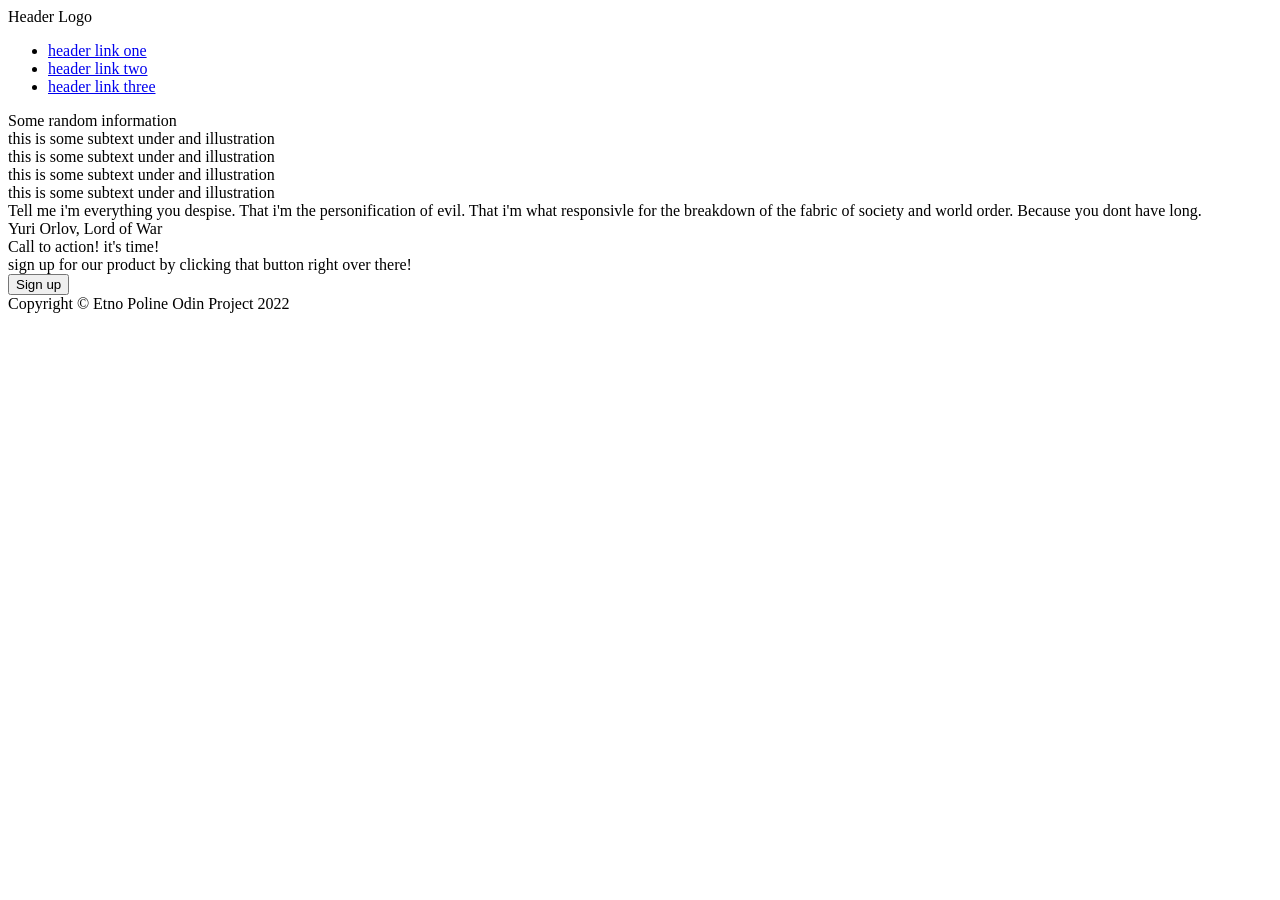
==== page.html @ 18d86027 "start of my html" ====
<!DOCTYPE html>
<html lang="en">
<head>
    <meta charset="UTF-8">
    <meta http-equiv="X-UA-Compatible" content="IE=edge">
    <meta name="viewport" content="width=device-width, initial-scale=1.0">
    <title>Landing page</title>
    <link rel="stylesheet" href="./page.css">
</head>
<body>
    <div class="header">
        <div class="header-right">Header Logo</div>
        <ul class="header-left">
            <li><a href="google.com">header link one</a></li>
            <li><a href="google.com">header link two</a></li>
            <li><a href="google.com">header link three</a></li>
        </ul>
    </div>


    <div class ="content">
        <div class = "content-one">
            <div>Some random information</div>
            <div class="carre">
                <div class="square"></div>
                <div>this is some subtext under and illustration</div>
            </div>
            <div class="carre">
                <div class="square"></div>
                <div>this is some subtext under and illustration</div>
            </div>
            <div class="carre">
                <div class="square"></div> 
                <div>this is some subtext under and illustration</div>
            </div>
            <div class="carre">
                <div class="square"></div> 
                <div>this is some subtext under and illustration</div>
            </div>
        </div>
        <div class = "content-two">
            <div>Tell me i'm everything you despise. That i'm the personification of evil. That i'm what responsivle for the breakdown of the fabric of society and world order. Because you dont have long.</div>
            <div>Yuri Orlov, <span>Lord of War</span> </div>
        </div>
        <div class = "content-bottom">
            <div class = "bottom">
                <div>Call to action! it's time!</div>
                <div>sign up for our product by clicking that button right over there!</div>
                <button class="butt-bottom">Sign up</button>
            </div>
        </div>
    </div>




    <div class = "footer">
        Copyright &copy Etno Poline Odin Project 2022
    </div>
</body>
</html>
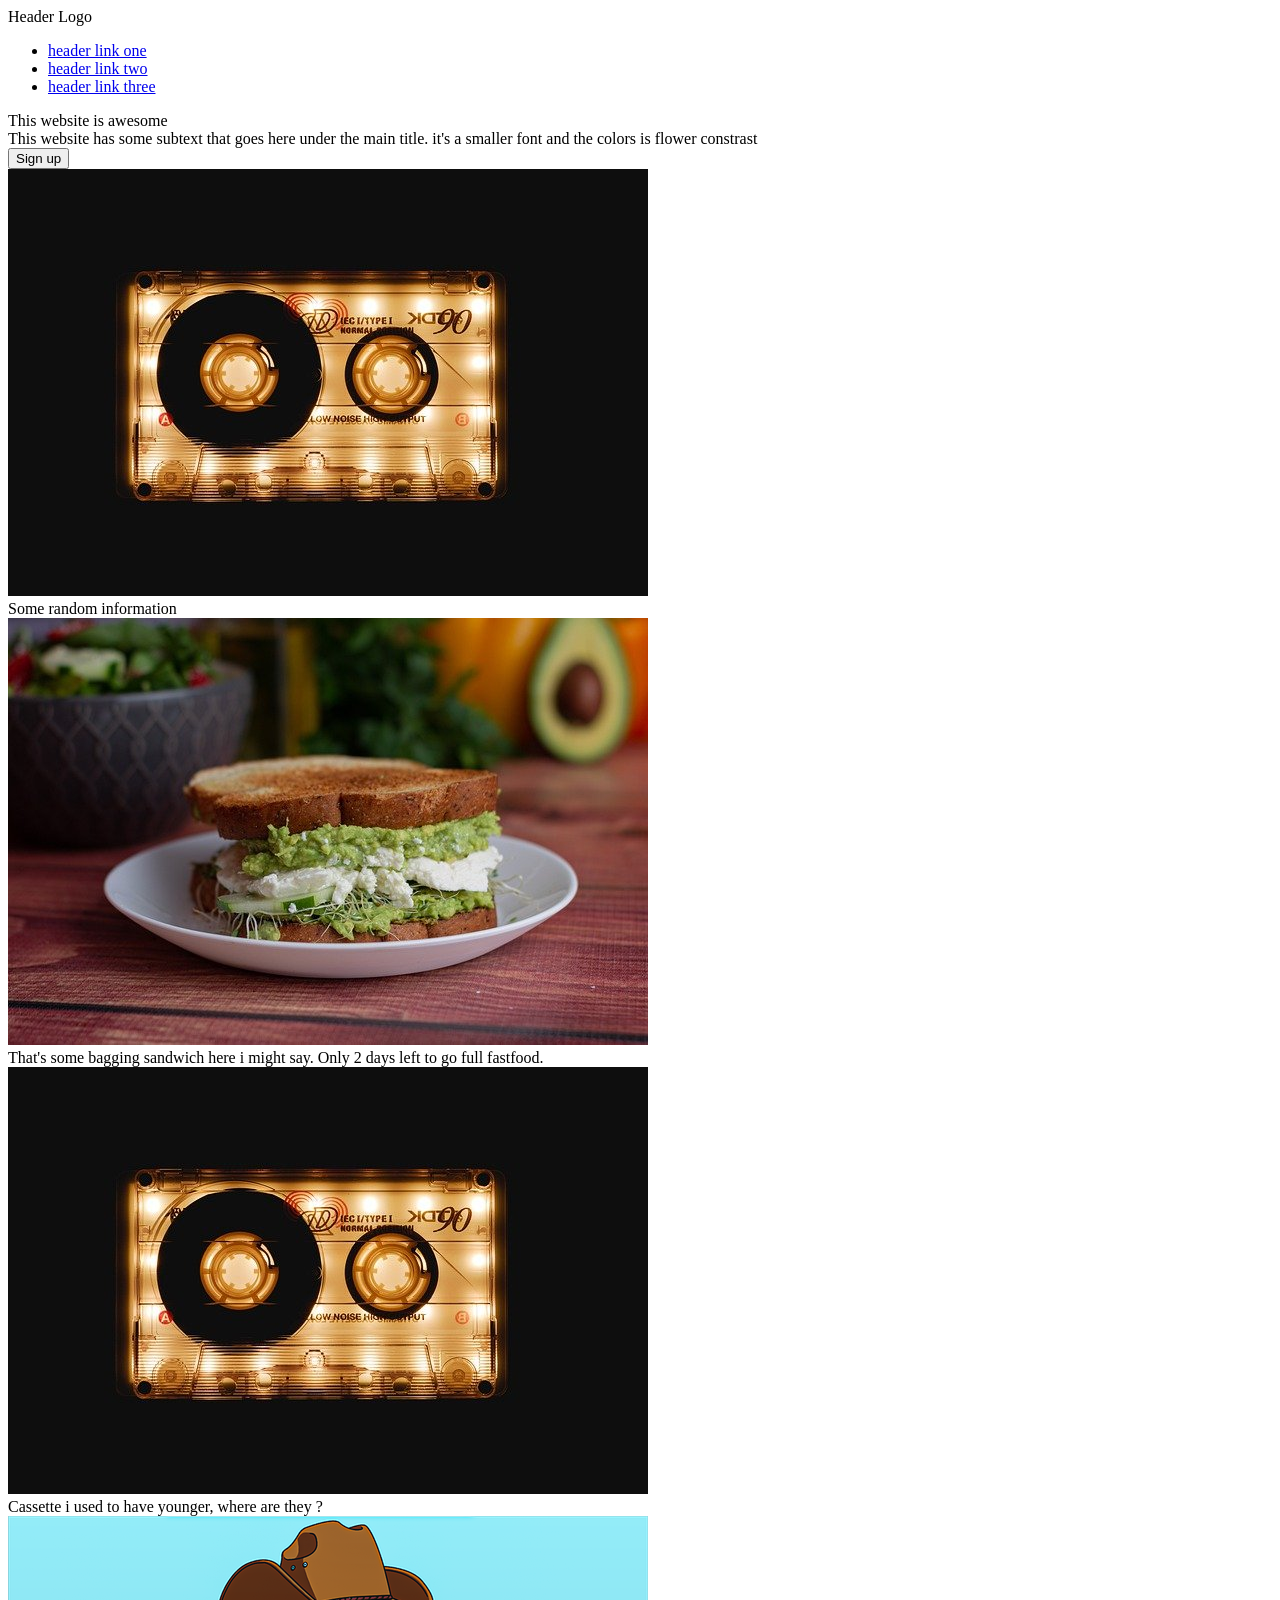
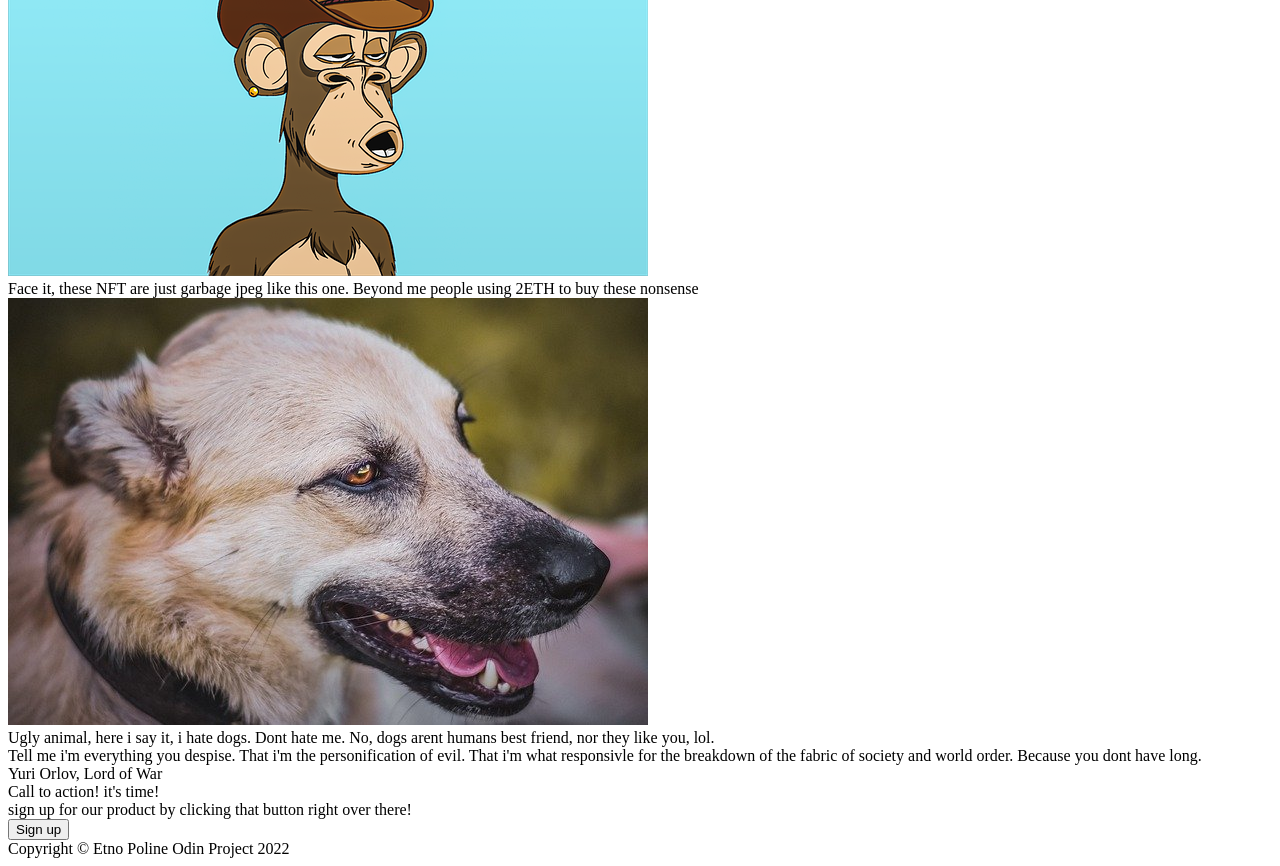
==== commit 9e27684a: "ajout des images" ====
--- a/page.html
+++ b/page.html
@@ -5,37 +5,48 @@
     <meta http-equiv="X-UA-Compatible" content="IE=edge">
     <meta name="viewport" content="width=device-width, initial-scale=1.0">
     <title>Landing page</title>
-    <link rel="stylesheet" href="./page.css">
+    <link rel="stylesheet" href="page.css">
 </head>
 <body>
     <div class="header">
-        <div class="header-right">Header Logo</div>
-        <ul class="header-left">
-            <li><a href="google.com">header link one</a></li>
-            <li><a href="google.com">header link two</a></li>
-            <li><a href="google.com">header link three</a></li>
-        </ul>
+        <div>      
+            <div class="header-right">Header Logo</div>
+            <ul class="header-left">
+                <li><a href="google.com">header link one</a></li>
+                <li><a href="google.com">header link two</a></li>
+                <li><a href="google.com">header link three</a></li>
+            </ul>
+        </div>
     </div>
 
+   <div class="header-second">
+       <div>
+           <div>This website is awesome</div>
+           <div>This website has some subtext that goes here under the main title. it's a smaller font and the colors is flower constrast</div>
+           <button>Sign up</button>
+       </div>
+
+       <img src="./images/cassette.jpg" alt="cassette">
+   </div> 
 
     <div class ="content">
         <div class = "content-one">
             <div>Some random information</div>
-            <div class="carre">
-                <div class="square"></div>
-                <div>this is some subtext under and illustration</div>
+            <div class="image">
+                <img src="./images/sandwich.jpg" alt="sandwich">
+                <div class="text">That's some bagging sandwich here i might say. Only 2 days left to go full fastfood.</div>
             </div>
-            <div class="carre">
-                <div class="square"></div>
-                <div>this is some subtext under and illustration</div>
+            <div class="image">
+                <img src="./images/cassette.jpg" alt="cassette">
+                <div class="text">Cassette i used to have younger, where are they ?</div>
             </div>
-            <div class="carre">
-                <div class="square"></div> 
-                <div>this is some subtext under and illustration</div>
+            <div class="image">
+                <img src="./images/bored.png" alt="bored">
+                <div class="text">Face it, these NFT are just garbage jpeg like this one. Beyond me people using 2ETH to buy these nonsense</div>
             </div>
-            <div class="carre">
-                <div class="square"></div> 
-                <div>this is some subtext under and illustration</div>
+            <div class="image">
+                <img src="./images/dog.jpg" alt="biere">
+                <div class="text">Ugly animal, here i say it, i hate dogs. Dont hate me. No, dogs arent humans best friend, nor they like you, lol. </div>
             </div>
         </div>
         <div class = "content-two">
@@ -53,7 +64,6 @@
 
 
 
-
     <div class = "footer">
         Copyright &copy Etno Poline Odin Project 2022
     </div>
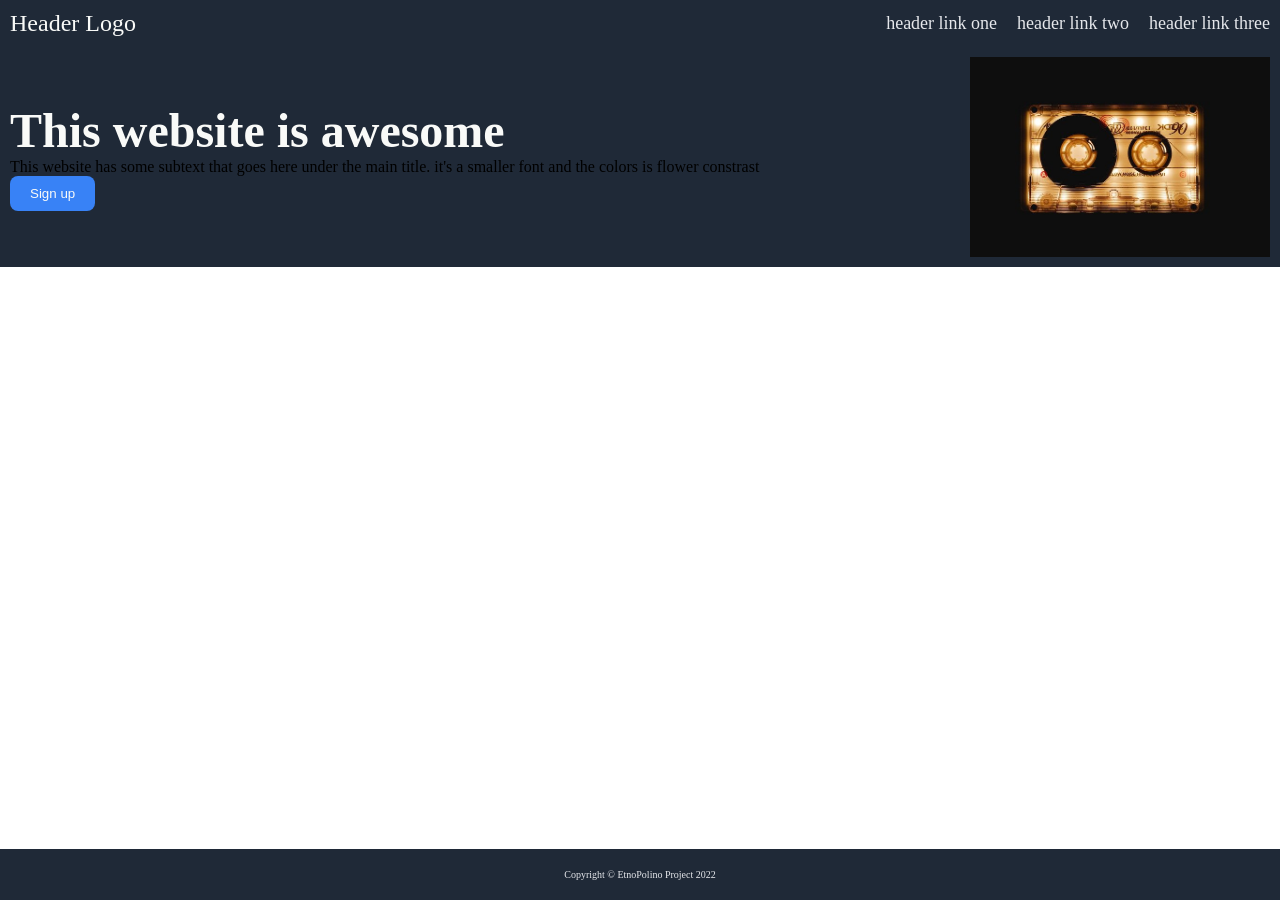
==== commit 7dcb9874: "oh well... anoZer try" ====
--- a/page.html
+++ b/page.html
@@ -8,44 +8,48 @@
     <link rel="stylesheet" href="page.css">
 </head>
 <body>
-    <div class="header">
-        <div>      
-            <div class="header-right">Header Logo</div>
-            <ul class="header-left">
+    
+    <div class="header">              
+            <div class="left">Header Logo</div>
+            <ul class="right">
                 <li><a href="google.com">header link one</a></li>
                 <li><a href="google.com">header link two</a></li>
                 <li><a href="google.com">header link three</a></li>
             </ul>
+    </div> 
+    
+    <div class="second-header">
+        <div class="second-left">
+            <div class="title">This website is awesome</div>
+            <div class="text">This website has some subtext that goes here under the main title. it's a smaller font and the colors is flower constrast</div>
+            <button class="butt-top">Sign up</button>
+        </div> 
+        <div class="second-right">
+            <img class = "photo" src="./images/cassette.jpg" alt="cassette">
         </div>
-    </div>
+    </div> 
 
-   <div class="header-second">
-       <div>
-           <div>This website is awesome</div>
-           <div>This website has some subtext that goes here under the main title. it's a smaller font and the colors is flower constrast</div>
-           <button>Sign up</button>
-       </div>
 
-       <img src="./images/cassette.jpg" alt="cassette">
-   </div> 
+
 
     <div class ="content">
+<!--
         <div class = "content-one">
             <div>Some random information</div>
             <div class="image">
-                <img src="./images/sandwich.jpg" alt="sandwich">
+            
                 <div class="text">That's some bagging sandwich here i might say. Only 2 days left to go full fastfood.</div>
             </div>
             <div class="image">
-                <img src="./images/cassette.jpg" alt="cassette">
+             
                 <div class="text">Cassette i used to have younger, where are they ?</div>
             </div>
             <div class="image">
-                <img src="./images/bored.png" alt="bored">
+             
                 <div class="text">Face it, these NFT are just garbage jpeg like this one. Beyond me people using 2ETH to buy these nonsense</div>
             </div>
             <div class="image">
-                <img src="./images/dog.jpg" alt="biere">
+             
                 <div class="text">Ugly animal, here i say it, i hate dogs. Dont hate me. No, dogs arent humans best friend, nor they like you, lol. </div>
             </div>
         </div>
@@ -56,16 +60,15 @@
         <div class = "content-bottom">
             <div class = "bottom">
                 <div>Call to action! it's time!</div>
-                <div>sign up for our product by clicking that button right over there!</div>
+                <div class="text">sign up for our product by clicking that button right over there!</div>
                 <button class="butt-bottom">Sign up</button>
             </div>
-        </div>
+        </div>  --> 
     </div>
 
-
-
     <div class = "footer">
-        Copyright &copy Etno Poline Odin Project 2022
-    </div>
+        Copyright &copy EtnoPolino Project 2022
+    </div>  
+ 
 </body>
 </html>
--- a/page.css
+++ b/page.css
@@ -0,0 +1,125 @@
+*{
+    margin:0;
+}
+.header{
+    padding: 10px;
+    background-color: #1f2937;
+    display: flex;
+    align-items: center;
+    justify-content: space-between;
+}
+.second-header{
+    background-color: #1f2937;
+    display: flex;
+    justify-content: space-between;
+    align-items: center;
+    padding: 10px;
+}
+a{
+    text-decoration: none;
+    font-size: 18px;
+    color: #E5E7EB;
+ }
+
+ul{
+    padding: 0;
+    list-style-type: none;
+    display: flex;
+}
+.left{
+    font-size: 24px;
+    color: #f9faf8;
+    display: flex;
+    justify-content: center;
+}
+.right{
+    gap: 20px;
+    display: flex;
+    justify-content: center;
+}
+body{
+    display: flex;
+    flex-direction: column;
+    height: 100vh;
+}
+.content{
+    flex: 1 1 auto;
+}
+.footer{
+    padding: 20px;
+    font-size: 10px;
+    background-color: #1f2937;
+    display: flex;
+    justify-content: center;
+    align-items: center;
+    color: #E5E7EB;
+}
+
+.second-right{
+    height: 200px;
+    width: 300px;
+}
+.photo{
+    width: 100%;
+    height: auto;
+}
+.title{
+    font-size: 48px;
+    font-weight: bold;
+    color: #f9faf8;
+}
+button{
+    padding: 10px 20px;
+    border: none;
+    border-radius: 8px;
+    background-color: #3882f6;
+    color: #f9faf8;
+}
+
+/*
+.header{
+    background-color: #1f2937;
+    padding: 10px;
+    display: flex;
+    justify-content: center;
+    align-items: center;
+ }
+.header-right{
+    color: #E5E7EB;
+ }
+.header-left{
+    margin: 0;
+    padding: 0;
+    display: flex;
+    gap: 20px;
+    }
+.footer{
+    padding: 20px;
+    font-size: 10px;
+    background-color: #1f2937;
+    display: flex;
+    justify-content: center;
+    align-items: center;
+    color: #E5E7EB;
+} */
+/*
+body{
+    display: flex;
+    flex-direction: column;
+    min-height: 100vh;
+}
+.content{
+    flex: 1;
+}
+.header-second{
+    background-color: #1f2937;
+    padding: 10px;
+    display: flex;
+    align-items: center;
+    justify-content: center;
+}
+.title{
+    font-size: 48px;
+    color: #F9FAF9;
+    font-weight: bold;
+} */
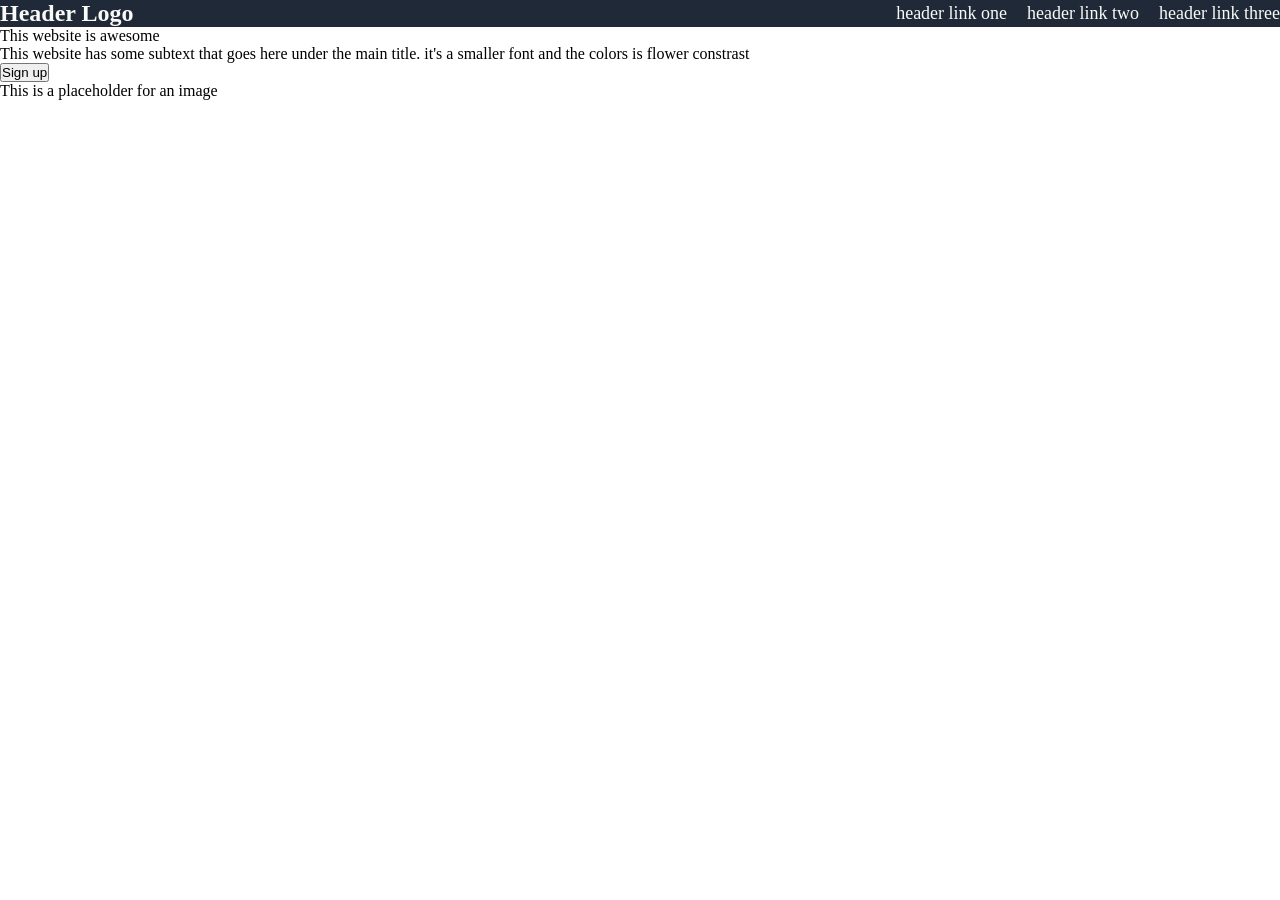
==== commit e6c32727: "lost on endless test..." ====
--- a/page.html
+++ b/page.html
@@ -8,32 +8,60 @@
     <link rel="stylesheet" href="page.css">
 </head>
 <body>
-    
-    <div class="header">              
-            <div class="left">Header Logo</div>
-            <ul class="right">
-                <li><a href="google.com">header link one</a></li>
-                <li><a href="google.com">header link two</a></li>
-                <li><a href="google.com">header link three</a></li>
+    <div class="header">
+
+ <!--       <div class = "header-left">
+            <div class="logo">
+                Header Logo
+            </div>
+
+            <div class = "bottom-left">
+                <div class = "title">This website is awesome</div>
+                <div class = "text">This website has some subtext that goes here under the main title. it's a smaller font and the colors is flower constrast</div>
+                <button class="head-button">Sign Up</button>
+            </div>
+        </div>
+
+        <div class = "header-right">
+            <ul class ="links">
+                <li><a href="www.google.com">header link one</a></li>
+                <li><a href="www.google.com">header link two</a></li>
+                <li><a href="www.google.com">header link three</a></li>
+            </ul>
+
+            <div class = "placeholder">
+                <div class="holded">This is a placeholder for an image</div>
+            </div>
+        </div> 
+    </div>   -->
+
+    <div class="top-header">              
+            <div class="logo">Header Logo</div>
+
+            <ul class="links">
+                <li><a href="www.google.com">header link one</a></li>
+                <li><a href="www.google.com">header link two</a></li>
+                <li><a href="www.google.com">header link three</a></li>
             </ul>
     </div> 
     
-    <div class="second-header">
-        <div class="second-left">
+    <div class="bottom-header">
+        <div class="left">
             <div class="title">This website is awesome</div>
             <div class="text">This website has some subtext that goes here under the main title. it's a smaller font and the colors is flower constrast</div>
-            <button class="butt-top">Sign up</button>
+            <button class="button-header">Sign up</button>
         </div> 
-        <div class="second-right">
-            <img class = "photo" src="./images/cassette.jpg" alt="cassette">
+      
+        <div class="placeholder">
+            <div class="holded">This is a placeholder for an image</div>
         </div>
-    </div> 
+    </div>      
 
 
 
 
-    <div class ="content">
-<!--
+<!--    <div class ="content">
+
         <div class = "content-one">
             <div>Some random information</div>
             <div class="image">
@@ -63,12 +91,12 @@
                 <div class="text">sign up for our product by clicking that button right over there!</div>
                 <button class="butt-bottom">Sign up</button>
             </div>
-        </div>  --> 
+        </div>  
     </div>
 
     <div class = "footer">
         Copyright &copy EtnoPolino Project 2022
-    </div>  
+    </div>  --> 
  
 </body>
 </html>
--- a/page.css
+++ b/page.css
@@ -1,98 +1,112 @@
 *{
     margin:0;
+    padding: 0;
 }
-.header{
-    padding: 10px;
-    background-color: #1f2937;
+
+/*--------------------------Decoration------------------------------------------*/
+.links{
+    list-style-type: none;
     display: flex;
-    align-items: center;
-    justify-content: space-between;
+    flex: 1;
+    justify-content: flex-end;
+    gap: 20px;   
+    font-size: 18px;
 }
-.second-header{
+a{
+    text-decoration: none;
+    color: #f9faf8;
+}
+.logo{
+    font-size: 24px;
+    font-weight: bold;
+    color: #f9faf8;
+}
+/*--------------------------top HEADER---------------------------------------------*/
+.top-header{
     background-color: #1f2937;
     display: flex;
     justify-content: space-between;
     align-items: center;
-    padding: 10px;
 }
-a{
-    text-decoration: none;
-    font-size: 18px;
-    color: #E5E7EB;
- }
+/*--------------------------bottom HEADER---------------------------------------------*/
 
-ul{
+
+
+
+/*-------------------------------------------------------------------
+
+*{
+    margin:0;
     padding: 0;
-    list-style-type: none;
-    display: flex;
-}
-.left{
-    font-size: 24px;
-    color: #f9faf8;
-    display: flex;
-    justify-content: center;
-}
-.right{
-    gap: 20px;
-    display: flex;
-    justify-content: center;
 }
 body{
     display: flex;
     flex-direction: column;
     height: 100vh;
 }
-.content{
-    flex: 1 1 auto;
-}
-.footer{
-    padding: 20px;
-    font-size: 10px;
-    background-color: #1f2937;
+/*--------------------------Decoration------------------------------------------
+.links{
+    list-style-type: none;
     display: flex;
     justify-content: center;
     align-items: center;
-    color: #E5E7EB;
+    gap: 20px;   
 }
-
-.second-right{
-    height: 200px;
-    width: 300px;
+a{
+    text-decoration: none;
+    color: #f9faf8;
 }
-.photo{
-    width: 100%;
-    height: auto;
+/*--------------------------HEADER---------------------------------------------
+.header{
+    background-color: #1f2937;
+    display: flex;
+    align-items: center;
+    justify-content: space-between;
+    padding: 10px 180px;  
 }
+.logo{
+    font-size: 24px;
+    font-weight: bold;
+    color: #f9faf8;
+}
+/*--------------------------bottom HEADER----------------------------------------
 .title{
     font-size: 48px;
     font-weight: bold;
     color: #f9faf8;
 }
-button{
-    padding: 10px 20px;
-    border: none;
-    border-radius: 8px;
-    background-color: #3882f6;
-    color: #f9faf8;
+.text{
+    color: #f9faf8; 
+}
+.second-header{
+    background-color: #1f2937;
+    height: 200px;
+    display: flex;
+    align-items: center;
+    justify-content: space-between;
+    padding: 10px 180px;
 }
 
+
+
+
+
+.placeholder{
+    height: 50px;
+    width: 100px;
+    background-color: #555;
+}
+.holded{
+    height: auto;
+    width: auto;
+}
+
+
+
+
 /*
-.header{
-    background-color: #1f2937;
-    padding: 10px;
-    display: flex;
-    justify-content: center;
-    align-items: center;
- }
-.header-right{
-    color: #E5E7EB;
- }
-.header-left{
-    margin: 0;
-    padding: 0;
-    display: flex;
-    gap: 20px;
-    }
+
+
 .footer{
     padding: 20px;
     font-size: 10px;
@@ -103,14 +117,7 @@
     color: #E5E7EB;
 } */
 /*
-body{
-    display: flex;
-    flex-direction: column;
-    min-height: 100vh;
-}
-.content{
-    flex: 1;
-}
+
 .header-second{
     background-color: #1f2937;
     padding: 10px;
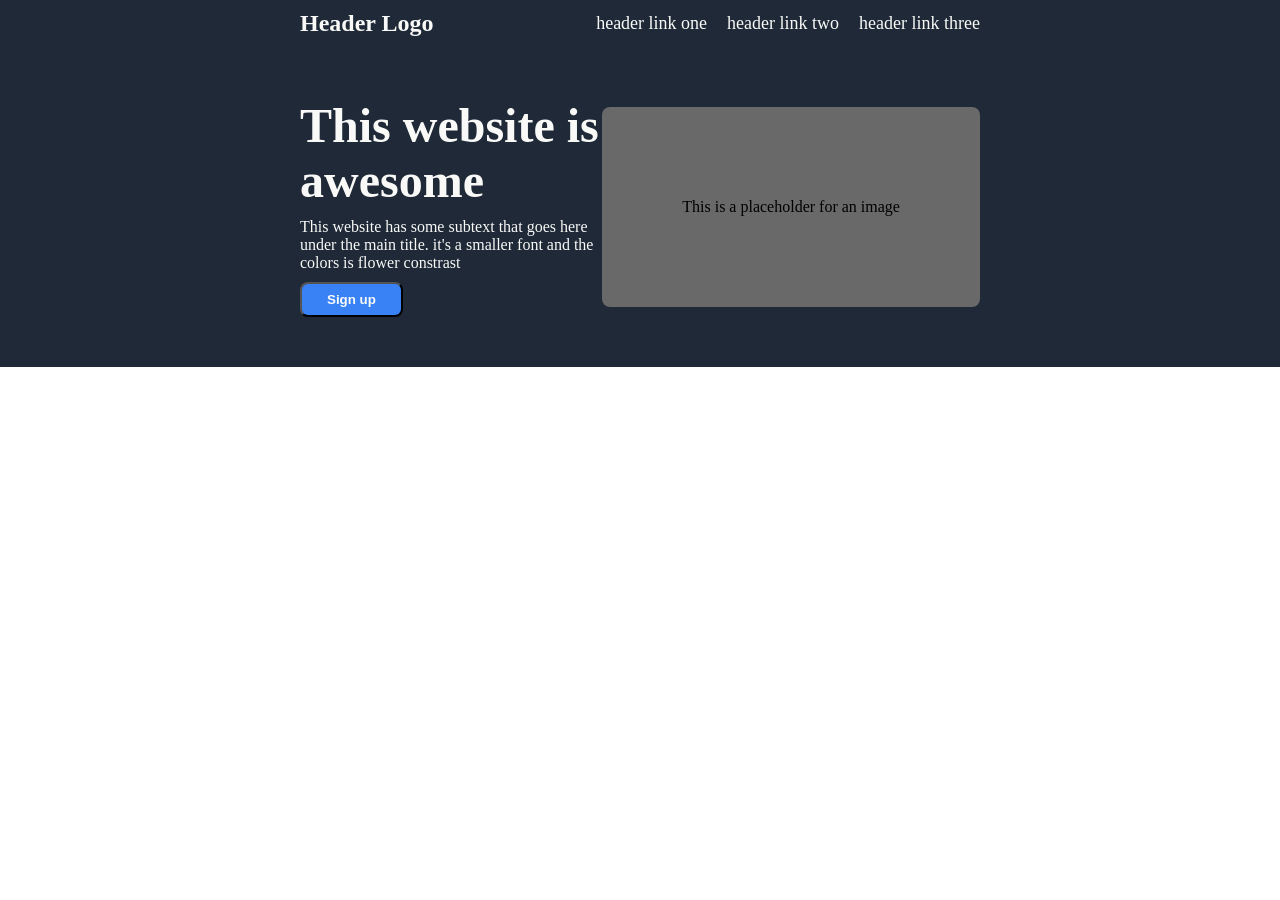
==== commit 97516808: "header only completed" ====
--- a/page.html
+++ b/page.html
@@ -8,33 +8,6 @@
     <link rel="stylesheet" href="page.css">
 </head>
 <body>
-    <div class="header">
-
- <!--       <div class = "header-left">
-            <div class="logo">
-                Header Logo
-            </div>
-
-            <div class = "bottom-left">
-                <div class = "title">This website is awesome</div>
-                <div class = "text">This website has some subtext that goes here under the main title. it's a smaller font and the colors is flower constrast</div>
-                <button class="head-button">Sign Up</button>
-            </div>
-        </div>
-
-        <div class = "header-right">
-            <ul class ="links">
-                <li><a href="www.google.com">header link one</a></li>
-                <li><a href="www.google.com">header link two</a></li>
-                <li><a href="www.google.com">header link three</a></li>
-            </ul>
-
-            <div class = "placeholder">
-                <div class="holded">This is a placeholder for an image</div>
-            </div>
-        </div> 
-    </div>   -->
-
     <div class="top-header">              
             <div class="logo">Header Logo</div>
 
@@ -53,7 +26,8 @@
         </div> 
       
         <div class="placeholder">
-            <div class="holded">This is a placeholder for an image</div>
+     <!--   <img class = "holded" src="/images/biere.jpg" alt="biere-blonde">  ! if we use an image instead of grey   -->                
+            <div class="holded">This is a placeholder for an image</div> 
         </div>
     </div>      
 
--- a/page.css
+++ b/page.css
@@ -2,24 +2,30 @@
     margin:0;
     padding: 0;
 }
-
 /*--------------------------Decoration------------------------------------------*/
 .links{
     list-style-type: none;
     display: flex;
-    flex: 1;
-    justify-content: flex-end;
     gap: 20px;   
     font-size: 18px;
 }
 a{
     text-decoration: none;
-    color: #f9faf8;
 }
 .logo{
     font-size: 24px;
     font-weight: bold;
-    color: #f9faf8;
+}
+.text,
+.button-header,
+.title,
+.logo,
+a{
+    color: #f9faf8; 
+}
+.title{
+    font-size: 48px;
+    font-weight: bold;
 }
 /*--------------------------top HEADER---------------------------------------------*/
 .top-header{
@@ -27,13 +33,55 @@
     display: flex;
     justify-content: space-between;
     align-items: center;
+    padding: 10px 300px;
 }
 /*--------------------------bottom HEADER---------------------------------------------*/
+.bottom-header{
+    background-color: #1f2937;
+    padding: 10px 300px;
+    display: flex;
+    align-items: center;
+    justify-content: space-between;
+    height: 300px;
+}
+button{
+    background-color: #3882f6;
+    padding: 8px 25px;
+    font-family: Georgia, sans-serif;
+    font-weight: bold;
+    border-radius: 8px;
+}
+.placeholder{
+    display: flex;
+    align-items: center;
+    justify-content: center;
+    background-color: dimgray;
+    border-radius: 8px;
+    height: 200px;
+    width: 500px;
+}
+.left{  
+    width: 400px;
+    display: flex;
+    flex-wrap: wrap;
+    justify-content: space-between;
+    gap: 10px;
+}
+/*----------------if we use an image instead of grey-------------------------------------
+
+.holded{
+    height: 100%;
+    width: 100%;
+}
+
+our image will be distored, arg..
+-----------------------------------------------------------------------------------------*/
 
 
 
 
-/*-------------------------------------------------------------------
+
+
 
 *{
     margin:0;
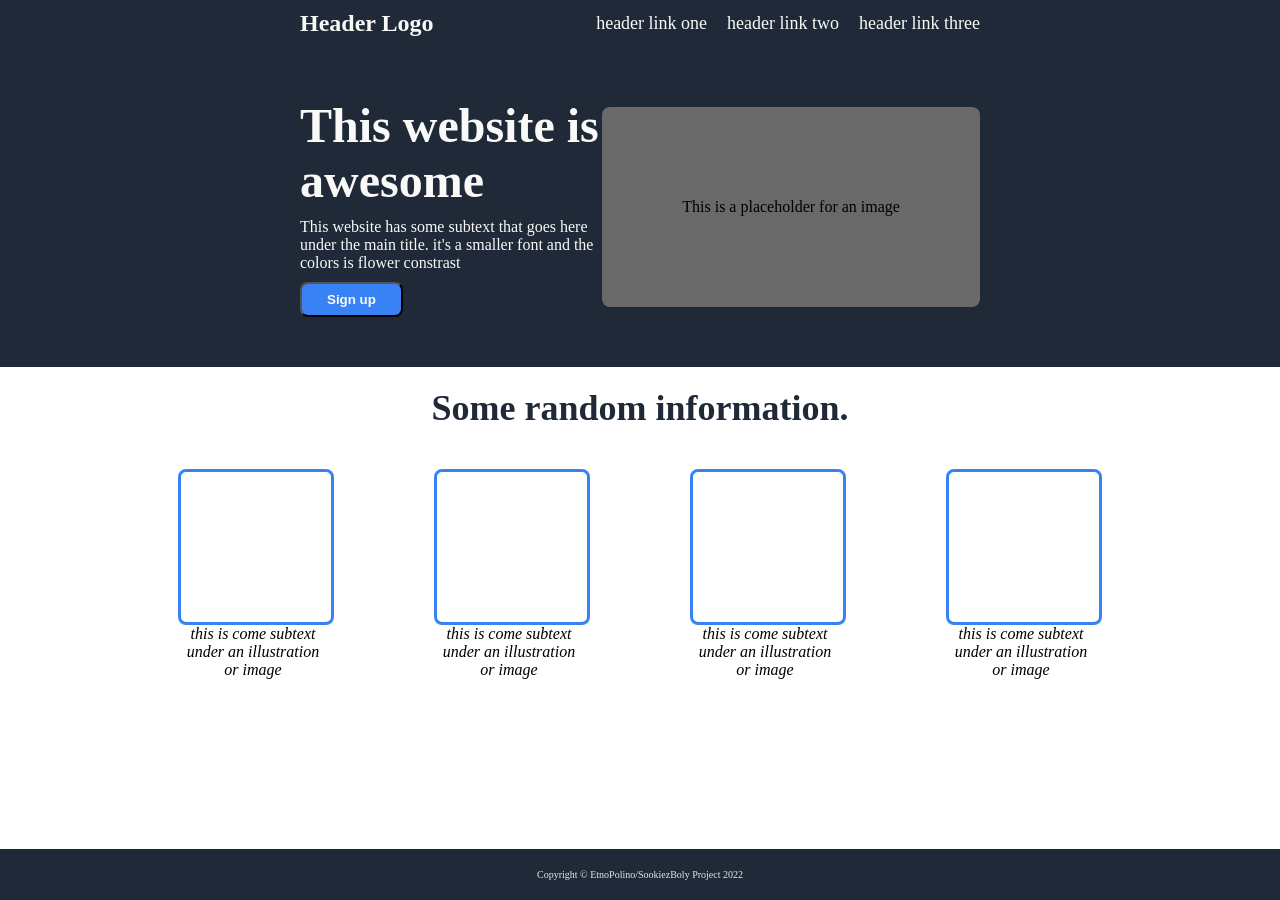
==== commit 53915cef: "add content one" ====
--- a/page.html
+++ b/page.html
@@ -34,9 +34,47 @@
 
 
 
-<!--    <div class ="content">
+    <div class ="content">
+        <div class="information-text">Some random information.</div> 
+        <div class = "content-one">             
+            <div class="image">
+                <div class="carre"></div>
+                <div class="text-image">this is come subtext under an illustration or image</div>
+            </div>
+            <div class="image">
+                <div class="carre"></div>
+                <div class="text-image">this is come subtext under an illustration or image</div>
+            </div>
+            <div class="image">
+                <div class="carre"></div>
+                <div class="text-image">this is come subtext under an illustration or image</div>
+            </div>
+            <div class="image">
+                <div class="carre"></div>
+                <div class="text-image">this is come subtext under an illustration or image</div>
+            </div>
+        </div>
+    <!--    <div class = "content-two">
+            <div>Tell me i'm everything you despise. That i'm the personification of evil. That i'm what responsivle for the breakdown of the fabric of society and world order. Because you dont have long.</div>
+            <div>Yuri Orlov, <span>Lord of War</span> </div>
+        </div>
+        <div class = "content-bottom">
+            <div class = "bottom">
+                <div>Call to action! it's time!</div>
+                <div class="text">sign up for our product by clicking that button right over there!</div>
+                <button class="butt-bottom">Sign up</button>
+            </div>
+        </div>  -->
+    </div>      
 
-        <div class = "content-one">
+    <div class = "footer">
+        Copyright &copy EtnoPolino/SookiezBoly Project 2022
+    </div>  
+ 
+</body>
+</html>
+
+<!--    <div class = "content-one">
             <div>Some random information</div>
             <div class="image">
             
@@ -65,12 +103,4 @@
                 <div class="text">sign up for our product by clicking that button right over there!</div>
                 <button class="butt-bottom">Sign up</button>
             </div>
-        </div>  
-    </div>
-
-    <div class = "footer">
-        Copyright &copy EtnoPolino Project 2022
-    </div>  --> 
- 
-</body>
-</html>+        </div>  -->
--- a/page.css
+++ b/page.css
@@ -1,6 +1,11 @@
 *{
     margin:0;
     padding: 0;
+}
+body{
+    display: flex;
+    flex-direction: column;
+    height: 100vh;
 }
 /*--------------------------Decoration------------------------------------------*/
 .links{
@@ -67,94 +72,51 @@
     justify-content: space-between;
     gap: 10px;
 }
-/*----------------if we use an image instead of grey-------------------------------------
+/*----------------if we use an image instead of grey------------------------------------- our image will be distored, arg... 
 
 .holded{
     height: 100%;
     width: 100%;
 }
-
-our image will be distored, arg..
------------------------------------------------------------------------------------------*/
-
-
-
-
-
-
-
-*{
-    margin:0;
-    padding: 0;
+our image will be distored, arg...*/
+/*----------------------------core content-------------------------------------------------*/
+.content{
+    flex: 1;
 }
-body{
-    display: flex;
-    flex-direction: column;
-    height: 100vh;
+.information-text{
+    font-weight: bold;
+    font-size: 36px;
+    margin: 20px 0px 40px 0px;
+    text-align: center;
+    color: #1f2937;
 }
-/*--------------------------Decoration------------------------------------------
-.links{
-    list-style-type: none;
+.carre{
+    width: 150px;
+    height: 150px;
+    border-radius: 8px;
+    border: 3px solid #3882f6;
+}
+.text-image{
+    font-weight: lighter;
+    font-style: italic;
+    text-align: center;
+    max-width: 150px;
+}
+.image{
+    max-width: 200px;
+}
+.content-one{
+    padding: 0 20px 50px 20px; 
     display: flex;
     justify-content: center;
     align-items: center;
-    gap: 20px;   
-}
-a{
-    text-decoration: none;
-    color: #f9faf8;
-}
-/*--------------------------HEADER---------------------------------------------
-.header{
-    background-color: #1f2937;
-    display: flex;
-    align-items: center;
-    justify-content: space-between;
-    padding: 10px 180px;  
-}
-.logo{
-    font-size: 24px;
-    font-weight: bold;
-    color: #f9faf8;
-}
-/*--------------------------bottom HEADER----------------------------------------
-.title{
-    font-size: 48px;
-    font-weight: bold;
-    color: #f9faf8;
-}
-.text{
-    color: #f9faf8; 
-}
-.second-header{
-    background-color: #1f2937;
-    height: 200px;
-    display: flex;
-    align-items: center;
-    justify-content: space-between;
-    padding: 10px 180px;
+    gap: 100px;
 }
 
 
 
 
-
-.placeholder{
-    height: 50px;
-    width: 100px;
-    background-color: #555;
-}
-.holded{
-    height: auto;
-    width: auto;
-}
-
-
-
-
-/*
-
-
+/*----------------------------Footer-------------------------------------------------------*/
 .footer{
     padding: 20px;
     font-size: 10px;
@@ -163,18 +125,4 @@
     justify-content: center;
     align-items: center;
     color: #E5E7EB;
-} */
-/*
-
-.header-second{
-    background-color: #1f2937;
-    padding: 10px;
-    display: flex;
-    align-items: center;
-    justify-content: center;
 }
-.title{
-    font-size: 48px;
-    color: #F9FAF9;
-    font-weight: bold;
-} */
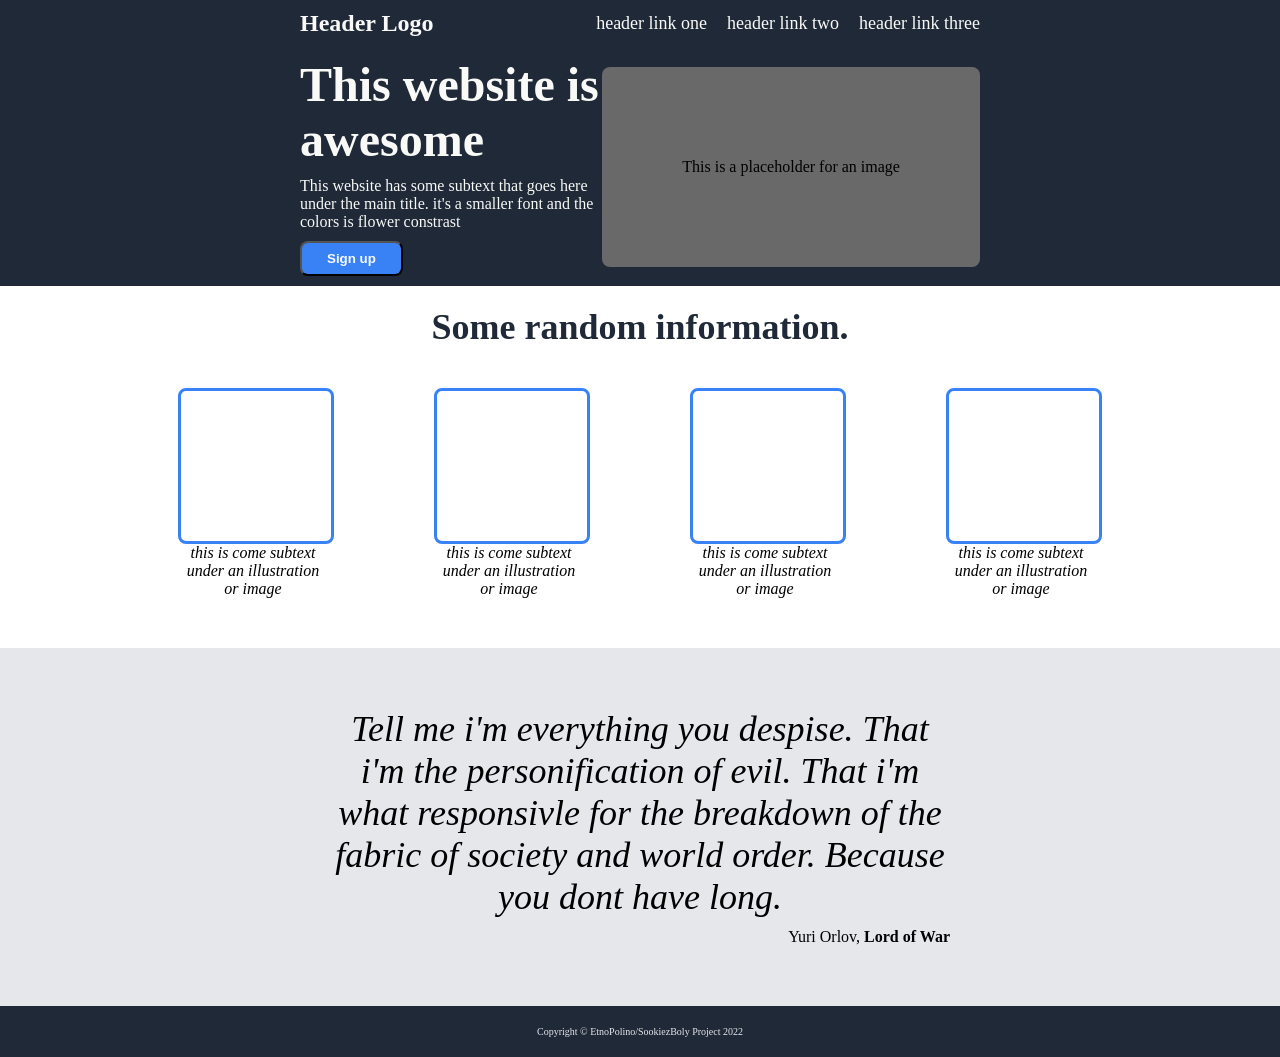
==== commit b24a171f: "add content two" ====
--- a/page.html
+++ b/page.html
@@ -54,17 +54,17 @@
                 <div class="text-image">this is come subtext under an illustration or image</div>
             </div>
         </div>
-    <!--    <div class = "content-two">
-            <div>Tell me i'm everything you despise. That i'm the personification of evil. That i'm what responsivle for the breakdown of the fabric of society and world order. Because you dont have long.</div>
-            <div>Yuri Orlov, <span>Lord of War</span> </div>
-        </div>
-        <div class = "content-bottom">
+        <div class = "content-two">
+            <div class="speech">Tell me i'm everything you despise. That i'm the personification of evil. That i'm what responsivle for the breakdown of the fabric of society and world order. Because you dont have long.</div>
+            <div class="name">Yuri Orlov, <span>Lord of War</span> </div>
+        </div> 
+<!--    <div class = "content-bottom">
             <div class = "bottom">
                 <div>Call to action! it's time!</div>
                 <div class="text">sign up for our product by clicking that button right over there!</div>
                 <button class="butt-bottom">Sign up</button>
-            </div>
-        </div>  -->
+            </div> -->
+        </div>  
     </div>      
 
     <div class = "footer">
--- a/page.css
+++ b/page.css
@@ -79,7 +79,8 @@
     width: 100%;
 }
 our image will be distored, arg...*/
-/*----------------------------core content-------------------------------------------------*/
+/*----------------------------core content----------------------------------------------------------*/
+        /*--------------------content one--------------*/
 .content{
     flex: 1;
 }
@@ -112,8 +113,32 @@
     align-items: center;
     gap: 100px;
 }
-
-
+        /*--------------------content two--------------*/
+span{
+    font-weight: bold;
+}
+.speech{
+    padding-top: 40px;
+    font-weight: lighter;
+    font-style: italic;
+    font-size: 36px;
+    text-align: center;
+    width: 50%;
+}
+.content-two{
+    padding : 20px;
+    background-color: #E5E7EB;
+    display: flex;
+    flex-direction: column;
+    justify-content: center;
+    align-items: center;
+    gap: 10px;
+}
+.name{
+    text-align: right;
+    width: 50%;
+    padding-bottom: 40px;
+}
 
 
 /*----------------------------Footer-------------------------------------------------------*/
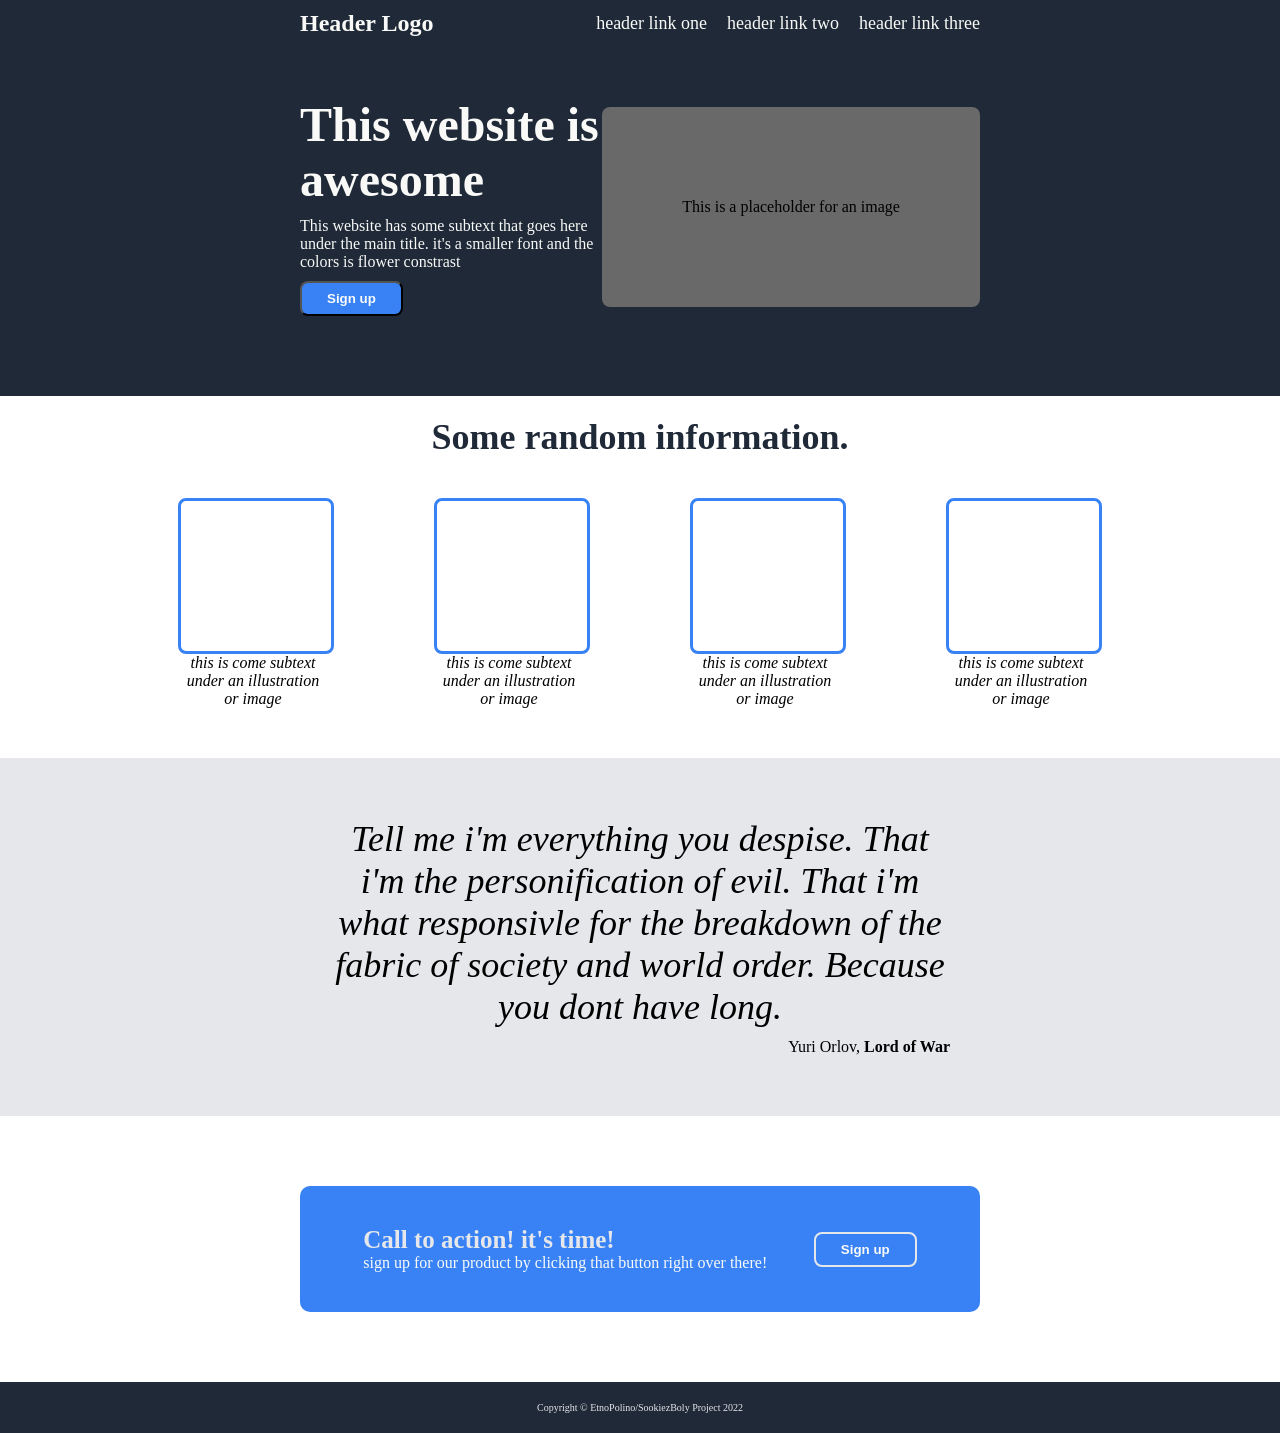
==== commit 92b35243: "bottom content and final" ====
--- a/page.html
+++ b/page.html
@@ -58,12 +58,12 @@
             <div class="speech">Tell me i'm everything you despise. That i'm the personification of evil. That i'm what responsivle for the breakdown of the fabric of society and world order. Because you dont have long.</div>
             <div class="name">Yuri Orlov, <span>Lord of War</span> </div>
         </div> 
-<!--    <div class = "content-bottom">
+        <div class = "content-bottom">
             <div class = "bottom">
-                <div>Call to action! it's time!</div>
+                <div class = "action">Call to action! it's time!</div>
                 <div class="text">sign up for our product by clicking that button right over there!</div>
-                <button class="butt-bottom">Sign up</button>
-            </div> -->
+            </div>
+                <button class="butt-bottom">Sign up</button>            
         </div>  
     </div>      
 
@@ -72,35 +72,4 @@
     </div>  
  
 </body>
-</html>
-
-<!--    <div class = "content-one">
-            <div>Some random information</div>
-            <div class="image">
-            
-                <div class="text">That's some bagging sandwich here i might say. Only 2 days left to go full fastfood.</div>
-            </div>
-            <div class="image">
-             
-                <div class="text">Cassette i used to have younger, where are they ?</div>
-            </div>
-            <div class="image">
-             
-                <div class="text">Face it, these NFT are just garbage jpeg like this one. Beyond me people using 2ETH to buy these nonsense</div>
-            </div>
-            <div class="image">
-             
-                <div class="text">Ugly animal, here i say it, i hate dogs. Dont hate me. No, dogs arent humans best friend, nor they like you, lol. </div>
-            </div>
-        </div>
-        <div class = "content-two">
-            <div>Tell me i'm everything you despise. That i'm the personification of evil. That i'm what responsivle for the breakdown of the fabric of society and world order. Because you dont have long.</div>
-            <div>Yuri Orlov, <span>Lord of War</span> </div>
-        </div>
-        <div class = "content-bottom">
-            <div class = "bottom">
-                <div>Call to action! it's time!</div>
-                <div class="text">sign up for our product by clicking that button right over there!</div>
-                <button class="butt-bottom">Sign up</button>
-            </div>
-        </div>  -->+</html>
--- a/page.css
+++ b/page.css
@@ -25,6 +25,7 @@
 .button-header,
 .title,
 .logo,
+.butt-bottom,
 a{
     color: #f9faf8; 
 }
@@ -43,7 +44,7 @@
 /*--------------------------bottom HEADER---------------------------------------------*/
 .bottom-header{
     background-color: #1f2937;
-    padding: 10px 300px;
+    padding: 50px 300px 80px 300px;
     display: flex;
     align-items: center;
     justify-content: space-between;
@@ -139,8 +140,25 @@
     width: 50%;
     padding-bottom: 40px;
 }
-
-
+        /*--------------------content two--------------*/
+.bottom .action{
+    color: #E5E7EB;
+    font-size: 25px;
+    font-weight: bold;           
+}
+.butt-bottom{
+    border: 2px solid #E5E7EB;
+}        
+.content-bottom{
+    margin: 70px 300px;
+    border-radius: 10px; 
+    padding: 40px;
+    background-color: #3882f6;
+    display: flex;
+    align-items: center;
+    justify-content: space-around;
+    
+}
 /*----------------------------Footer-------------------------------------------------------*/
 .footer{
     padding: 20px;
